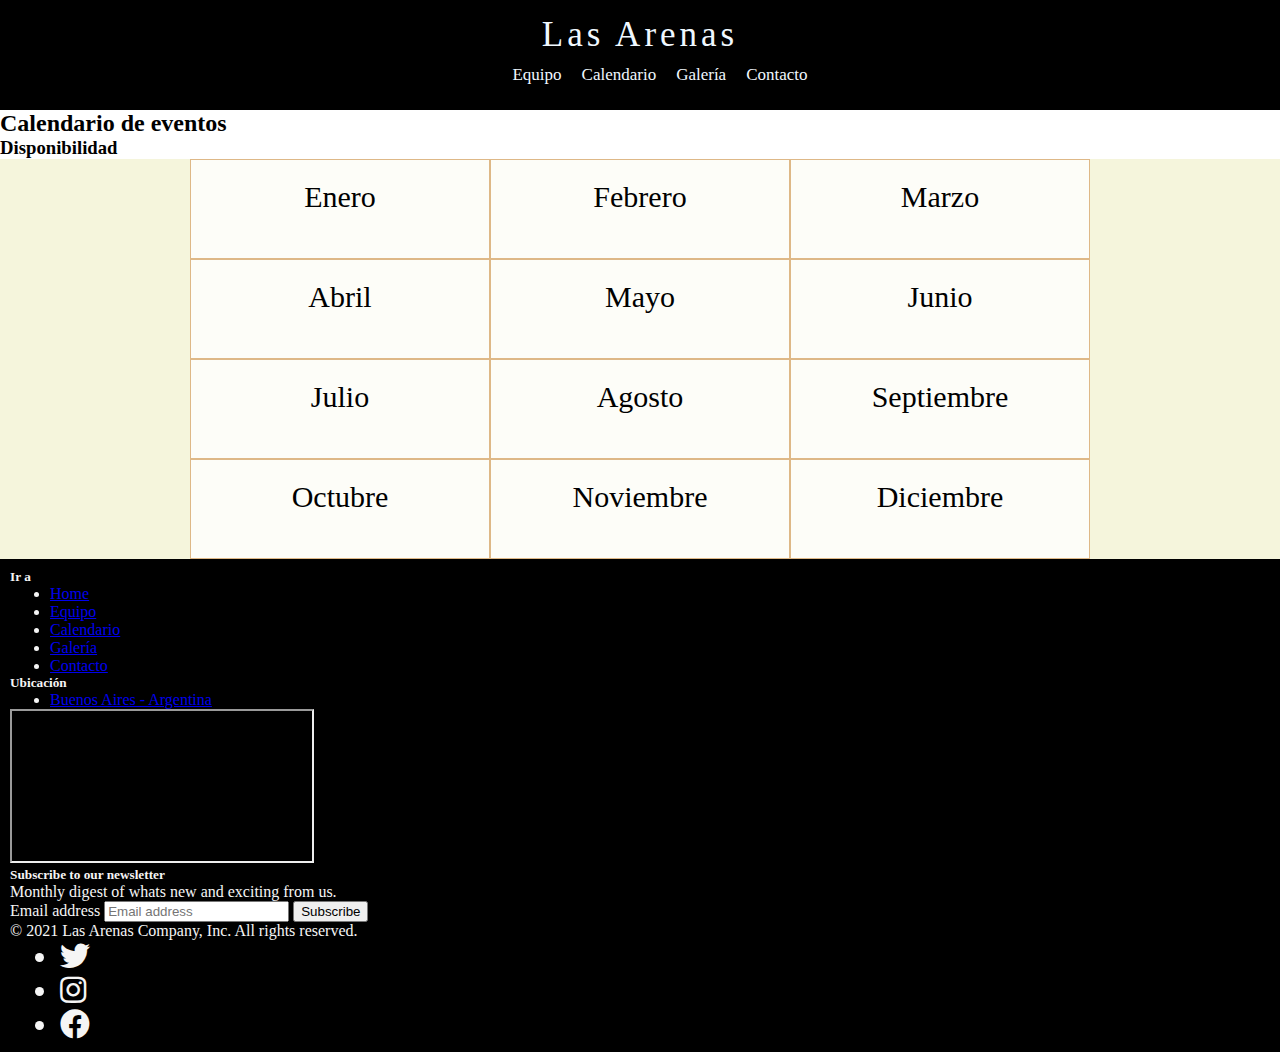
==== pages/calendario.html @ 357a447a "mi primer commit" ====
<!DOCTYPE html>
<html lang="en">
<head>
    <meta charset="UTF-8">
    <meta http-equiv="X-UA-Compatible" content="IE=edge">
    <meta name="viewport" content="width=device-width, initial-scale=1.0">
    <title>Calendario de disponibilidad de eventos</title>
    <link href="https://fonts.googleapis.com/css2?family=Great+Vibes&display=swap" rel="stylesheet">
    <link rel="stylesheet" href="../css/styles.css">
    <!-- BOOTSTRAP  -->
    <link href="https://cdn.jsdelivr.net/npm/bootstrap@5.1.3/dist/css/bootstrap.min.css" rel="stylesheet" integrity="sha384-1BmE4kWBq78iYhFldvKuhfTAU6auU8tT94WrHftjDbrCEXSU1oBoqyl2QvZ6jIW3" crossorigin="anonymous">
    <link rel="stylesheet" href="https://cdnjs.cloudflare.com/ajax/libs/font-awesome/5.11.2/css/all.min.css"/>
        <!-- KEYWORDS -->
  <meta name="keywords" content="evento, fiesta, festejo, reunion, corporativo, calendario">
<!-- META DESCRIPTION -->
  <meta name="description" content="Chequea la disponibilidad para realizar tu evento corporativo en este calendario">  

</head>

<body>
    <header>
        <h1><a class="lasArenas" href="../index.html">Las Arenas</a></h1>

<!-------------- ESTE ES EL NAV -------------->
        <nav class="navegación">
            <ul class="menu">
                <li><a href="./equipo.html">Equipo</a></li>
                <li><a href="./calendario.html">Calendario</a></li>
                <li><a href="./galeria.html">Galería</a>
                    <ul class="submenu">
                        <li><a href="./galeria.html">Galería 1</a></li>
                        <li><a href="./galeria.html">Galería 2</a></li>
                        <li><a href="./galeria.html">Galería 3</a></li>
                    </ul>
                </li>  
                <li><a href="./contacto.html">Contacto</a></li>
            </ul>
        </nav>
    </header>
    <h2>Calendario de eventos</h2>
    <h3>Disponibilidad</h3>
    <main class="mainCalendario">
        <div class="item1">Enero</div>
        <div class="item2">Febrero</div>
        <div class="item3">Marzo</div>  
        <div class="item4">Abril</div>
        <div class="item5">Mayo</div>
        <div class="item6">Junio</div>
        <div class="item7">Julio</div>
        <div class="item8">Agosto</div>
        <div class="item9">Septiembre</div>
        <div class="item9">Octubre</div>
        <div class="item9">Noviembre</div>
        <div class="item9">Diciembre</div>
    </main>

    <!-------------- ESTE ES EL FOOTER CON BOOTSTRAP-------------->
<footer class="py-5">
    <div class="row">
      <div class="col-2">
        <h5>Ir a</h5>
        <ul class="nav flex-column">
          <li class="nav-item mb-2"><a href="#" class="nav-link p-0 text-muted">Home</a></li>
          <li class="nav-item mb-2"><a href="#" class="nav-link p-0 text-muted">Equipo</a></li>
          <li class="nav-item mb-2"><a href="#" class="nav-link p-0 text-muted">Calendario</a></li>
          <li class="nav-item mb-2"><a href="#" class="nav-link p-0 text-muted">Galería</a></li>
          <li class="nav-item mb-2"><a href="#" class="nav-link p-0 text-muted">Contacto</a></li>
        </ul>
      </div>

      <div class="col-2">
        <h5>Ubicación</h5>
        <ul class="nav flex-column">
          <li class="nav-item mb-2"><a href="#" class="nav-link p-0 text-muted">Buenos Aires - Argentina</a></li>
        </ul>
        <iframe class="mapa" src="https://www.google.com/maps/embed?pb=!1m18!1m12!1m3!1d3283.8338671152064!2d-58.37447188527251!3d-34.60836226524984!2m3!1f0!2f0!3f0!3m2!1i1024!2i768!4f13.1!3m3!1m2!1s0x95bccadb57fd1e5f%3A0xcc737c4eb0a8614b!2sPlaza%20de%20Mayo!5e0!3m2!1ses!2sar!4v1631745259268!5m2!1ses!2sar" allowfullscreen="" loading="lazy"></iframe>
      </div>

      <div class="col-4 offset-1">
        <form>
          <h5>Subscribe to our newsletter</h5>
          <p>Monthly digest of whats new and exciting from us.</p>
          <div class="d-flex w-100 gap-2">
            <label for="newsletter1" class="visually-hidden">Email address</label>
            <input id="newsletter1" type="text" class="form-control" placeholder="Email address">
            <button class="btn btn-primary" type="button">Subscribe</button>
          </div>
        </form>
      </div>
    </div>

    <div class="d-flex justify-content-between py-4 my-4 border-top">
      <p>© 2021 Las Arenas Company, Inc. All rights reserved.</p>
      <ul class="list-unstyled d-flex">
       <li class="footer__redes"><i class="fab fa-twitter"></i></li>
       <li class="footer__redes"><i class="fab fa-instagram"></i></li> 
       <li class="footer__redes"><i class="fab fa-facebook"></i></li> 
      </ul>
    </div>
  </footer>
</body>
</html>
---- css/styles.css ----
/* TIPOGRAFIA = EB Garamond */
@import url('https://fonts.googleapis.com/css2?family=EB+Garamond&display=swap');

*{
margin: 0;
}

/*----- HEADER ------*/
header{
  background-color: black;
  padding: 15px;
  border: 15px;
  position: sticky;
  top: 0;
}

header h1 { 
  text-align: center;
}

/* INDEX --> HEADER */
.lasArenas{
  color: aliceblue;
  font-size: 35px;
  font-weight: lighter;
  text-align: center;
  text-decoration: inherit;
  letter-spacing: 4px;
}


.pruebaDeGrid{
  display: grid;
  grid-template-columns: repeat (3, 2fr)
}


/* INDEX --> NAV */
.menu{
  display: flex;
  flex-direction: row;
  flex-wrap: nowrap;
  justify-content: center;
}

.menu li{
  display: inline-block;
  position: relative;
  font-size: 17px;
  margin: 10px;
  text-decoration: inherit;
}

.menu li:hover ul{
  display: block;
}

.menu li a {
  text-decoration: inherit;
  color: aliceblue;
}

/* INDEX --> MAIN */
main{
  margin: 0px;
}

.carousel-inner{
height: 550px;
width: 100%;
}

.sa{
  margin: auto !important;
  background-color: #d8e088;
} 

.nuestrosEv{
  font-family: 'Koh Santepheap', cursive;
  font-weight: bold;
  font-size: 2rem;
  height: 3rem;
}

.elijaSuEv{
font-family: 'Courier New', Courier, monospace;
text-align: start
}

/* INDEX --> FOOTER */
footer{
background-color: black;
color: whitesmoke;
padding: 10px;
}

.footer__redes{
   margin: 0 10px 0 10px; 
   font-size: 30px;
}


  


/* CALENDARIO -->  */
.mainCalendario{
  display: grid;
  background-color:beige;
  grid-template-columns: 300px 300px 300px;
  grid-template-rows: 100px 100px 100px 100px;
  justify-content: center;
  }

  .mainCalendario > div {
    background-color: rgba(255, 255, 255, 0.8);
    text-align: center;
    padding: 20px 0;
    font-size: 30px;
    border: 1px solid burlywood;
  }


/* CONTACTO -->  */
.wsp{
  display: inline-block;
  width: 50px;
  height: 60px;
  color: white;
  background-color: #25d366;
  border-radius: 10px;
  font-size: 50px;
  position: fixed;
  right: 40px;
  bottom: 40px;
  z-index: 1000;
}


/* EQUIPO -->  */
.fotoEquipo{
  height: 400px;
  width: 100%;
  transition: height 2s, width 1s;
  text-align: center;
}

.fotoEquipo img{
  width: auto;
  height: 100%;
}

.fotoEquipo:hover{
  height: 600px; width: 100%;
}

/* GALERIA --> SUBMENU */
.submenu{
  display: none;
  position: absolute;
}
.submenu li{
  margin: 0px;
}

.submenu li a{
  display: block;
  width: 200px;
  text-decoration: inherit;
}

.fotosGalería{
  display: flex;
  flex-direction: row;
  flex-wrap: wrap;
  justify-content: center;
}

.imgGalería{
  width: 30%;
  padding: 10px 10px;
  border-radius: 15px;
}

/* //MEDIA QUERYS - Tablet/ */
@media only screen and (max-width: 768px) {
main {
  background-color: red;
}
}

/* MEDIA QUERYS - Mobile */
@media only screen and (max-width: 320px) {
main {
    background-color:blue;
  }
  }
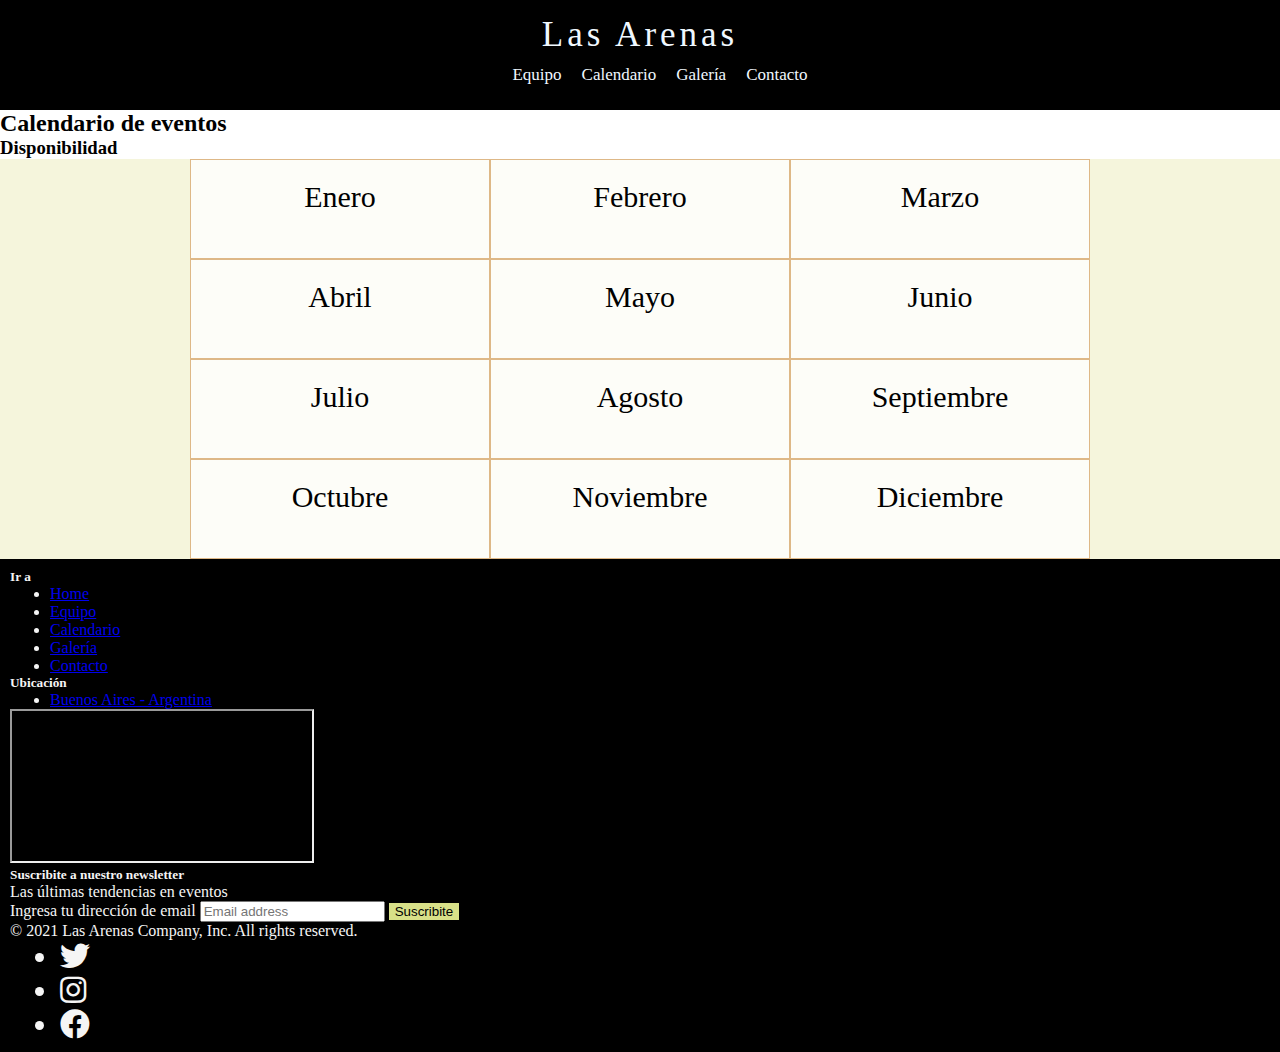
==== commit 5326cb61: "Subida a github" ====
--- a/pages/calendario.html
+++ b/pages/calendario.html
@@ -26,13 +26,7 @@
             <ul class="menu">
                 <li><a href="./equipo.html">Equipo</a></li>
                 <li><a href="./calendario.html">Calendario</a></li>
-                <li><a href="./galeria.html">Galería</a>
-                    <ul class="submenu">
-                        <li><a href="./galeria.html">Galería 1</a></li>
-                        <li><a href="./galeria.html">Galería 2</a></li>
-                        <li><a href="./galeria.html">Galería 3</a></li>
-                    </ul>
-                </li>  
+                <li><a href="./galeria.html">Galería</a></li>  
                 <li><a href="./contacto.html">Contacto</a></li>
             </ul>
         </nav>
@@ -53,50 +47,50 @@
         <div class="item9">Noviembre</div>
         <div class="item9">Diciembre</div>
     </main>
-
-    <!-------------- ESTE ES EL FOOTER CON BOOTSTRAP-------------->
+<!-------------- ESTE ES EL FOOTER CON BOOTSTRAP-------------->
 <footer class="py-5">
-    <div class="row">
-      <div class="col-2">
-        <h5>Ir a</h5>
-        <ul class="nav flex-column">
-          <li class="nav-item mb-2"><a href="#" class="nav-link p-0 text-muted">Home</a></li>
-          <li class="nav-item mb-2"><a href="#" class="nav-link p-0 text-muted">Equipo</a></li>
-          <li class="nav-item mb-2"><a href="#" class="nav-link p-0 text-muted">Calendario</a></li>
-          <li class="nav-item mb-2"><a href="#" class="nav-link p-0 text-muted">Galería</a></li>
-          <li class="nav-item mb-2"><a href="#" class="nav-link p-0 text-muted">Contacto</a></li>
-        </ul>
-      </div>
-
-      <div class="col-2">
-        <h5>Ubicación</h5>
-        <ul class="nav flex-column">
-          <li class="nav-item mb-2"><a href="#" class="nav-link p-0 text-muted">Buenos Aires - Argentina</a></li>
-        </ul>
-        <iframe class="mapa" src="https://www.google.com/maps/embed?pb=!1m18!1m12!1m3!1d3283.8338671152064!2d-58.37447188527251!3d-34.60836226524984!2m3!1f0!2f0!3f0!3m2!1i1024!2i768!4f13.1!3m3!1m2!1s0x95bccadb57fd1e5f%3A0xcc737c4eb0a8614b!2sPlaza%20de%20Mayo!5e0!3m2!1ses!2sar!4v1631745259268!5m2!1ses!2sar" allowfullscreen="" loading="lazy"></iframe>
-      </div>
-
-      <div class="col-4 offset-1">
-        <form>
-          <h5>Subscribe to our newsletter</h5>
-          <p>Monthly digest of whats new and exciting from us.</p>
-          <div class="d-flex w-100 gap-2">
-            <label for="newsletter1" class="visually-hidden">Email address</label>
-            <input id="newsletter1" type="text" class="form-control" placeholder="Email address">
-            <button class="btn btn-primary" type="button">Subscribe</button>
-          </div>
-        </form>
-      </div>
+  <div class="row">
+    <div class="col-2">
+      <h5>Ir a</h5>
+      <ul class="nav flex-column">
+        <li class="nav-item mb-2"><a href="#" class="nav-link p-0 text-muted">Home</a></li>
+        <li class="nav-item mb-2"><a href="../pages/equipo.html" class="nav-link p-0 text-muted">Equipo</a></li>
+        <li class="nav-item mb-2"><a href="../pages/calendario.html" class="nav-link p-0 text-muted">Calendario</a></li>
+        <li class="nav-item mb-2"><a href="../pages/galeria.html" class="nav-link p-0 text-muted">Galería</a></li>
+        <li class="nav-item mb-2"><a href="../pages/contacto.html" class="nav-link p-0 text-muted">Contacto</a></li>
+      </ul>
     </div>
 
-    <div class="d-flex justify-content-between py-4 my-4 border-top">
-      <p>© 2021 Las Arenas Company, Inc. All rights reserved.</p>
-      <ul class="list-unstyled d-flex">
-       <li class="footer__redes"><i class="fab fa-twitter"></i></li>
-       <li class="footer__redes"><i class="fab fa-instagram"></i></li> 
-       <li class="footer__redes"><i class="fab fa-facebook"></i></li> 
+    <div class="col-2">
+      <h5>Ubicación</h5>
+      <ul class="nav flex-column">
+        <li class="nav-item mb-2"><a href="#" class="nav-link p-0 text-muted">Buenos Aires - Argentina</a></li>
       </ul>
+      <iframe class="mapa" src="https://www.google.com/maps/embed?pb=!1m18!1m12!1m3!1d3283.8338671152064!2d-58.37447188527251!3d-34.60836226524984!2m3!1f0!2f0!3f0!3m2!1i1024!2i768!4f13.1!3m3!1m2!1s0x95bccadb57fd1e5f%3A0xcc737c4eb0a8614b!2sPlaza%20de%20Mayo!5e0!3m2!1ses!2sar!4v1631745259268!5m2!1ses!2sar" allowfullscreen="" loading="lazy"></iframe>
     </div>
-  </footer>
+
+    <div class="col-4 offset-1">
+      <form>
+        <h5>Suscribite a nuestro newsletter</h5>
+        <p>Las últimas tendencias en eventos</p>
+        <div class="d-flex w-100 gap-2">
+          <label for="newsletter1" class="visually-hidden">Ingresa tu dirección de email</label>
+          <input id="newsletter1" type="text" class="form-control" placeholder="Email address">
+          <button class="btn btn-warning" type="button">Suscribite</button>
+        </div>
+      </form>
+    </div>
+  </div>
+
+  <div class="d-flex justify-content-between py-4 my-4 border-top">
+    <p>© 2021 Las Arenas Company, Inc. All rights reserved.</p>
+    <ul class="list-unstyled d-flex">
+     <li class="footer__redes"><i class="fab fa-twitter"></i></li>
+     <li class="footer__redes"><i class="fab fa-instagram"></i></li> 
+     <li class="footer__redes"><i class="fab fa-facebook"></i></li> 
+    </ul>
+  </div>
+</footer>
+
 </body>
 </html>--- a/css/styles.css
+++ b/css/styles.css
@@ -12,6 +12,8 @@
   border: 15px;
   position: sticky;
   top: 0;
+  z-index: 999;
+  opacity: 10;
 }
 
 header h1 { 
@@ -99,8 +101,11 @@
    font-size: 30px;
 }
 
-
-  
+.btn-warning{
+background-color: #d8e088;
+border:#d8e088;
+}
+ 
 
 
 /* CALENDARIO -->  */
